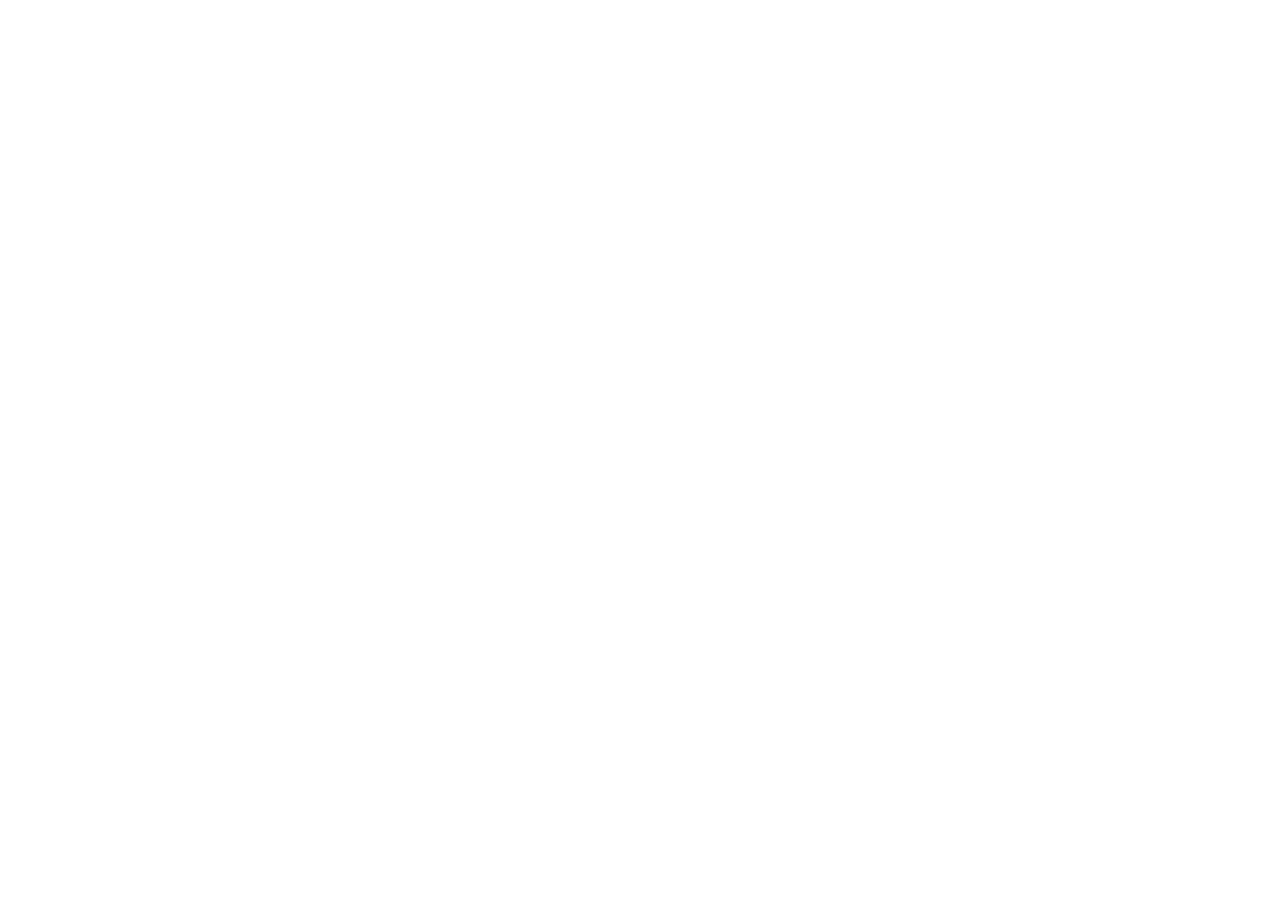
==== index.html @ 4f6c1d49 "'css'" ====
<!DOCTYPE html>
<html lang="en">
<head>
    <meta charset="UTF-8">
    <meta name="viewport" content="width=device-width, initial-scale=1.0">
    <title>Accueil</title>
    <link rel="stylesheet" href="css/stylesheet.css">
    <link rel="stylesheet" href="https://cdn.jsdelivr.net/npm/bootstrap@4.5.3/dist/css/bootstrap.min.css" integrity="sha384-TX8t27EcRE3e/ihU7zmQxVncDAy5uIKz4rEkgIXeMed4M0jlfIDPvg6uqKI2xXr2" crossorigin="anonymous">

</head>
<body>




    
    <script src="https://code.jquery.com/jquery-3.5.1.slim.min.js" integrity="sha384-DfXdz2htPH0lsSSs5nCTpuj/zy4C+OGpamoFVy38MVBnE+IbbVYUew+OrCXaRkfj" crossorigin="anonymous"></script>

      <script src="https://cdn.jsdelivr.net/npm/popper.js@1.16.0/dist/umd/popper.min.js" integrity="sha384-Q6E9RHvbIyZFJoft+2mJbHaEWldlvI9IOYy5n3zV9zzTtmI3UksdQRVvoxMfooAo" crossorigin="anonymous"></script>

      <script src="https://stackpath.bootstrapcdn.com/bootstrap/4.5.0/js/bootstrap.min.js" integrity="sha384-OgVRvuATP1z7JjHLkuOU7Xw704+h835Lr+6QL9UvYjZE3Ipu6Tp75j7Bh/kR0JKI" crossorigin="anonymous"></script>

</body>
</html>
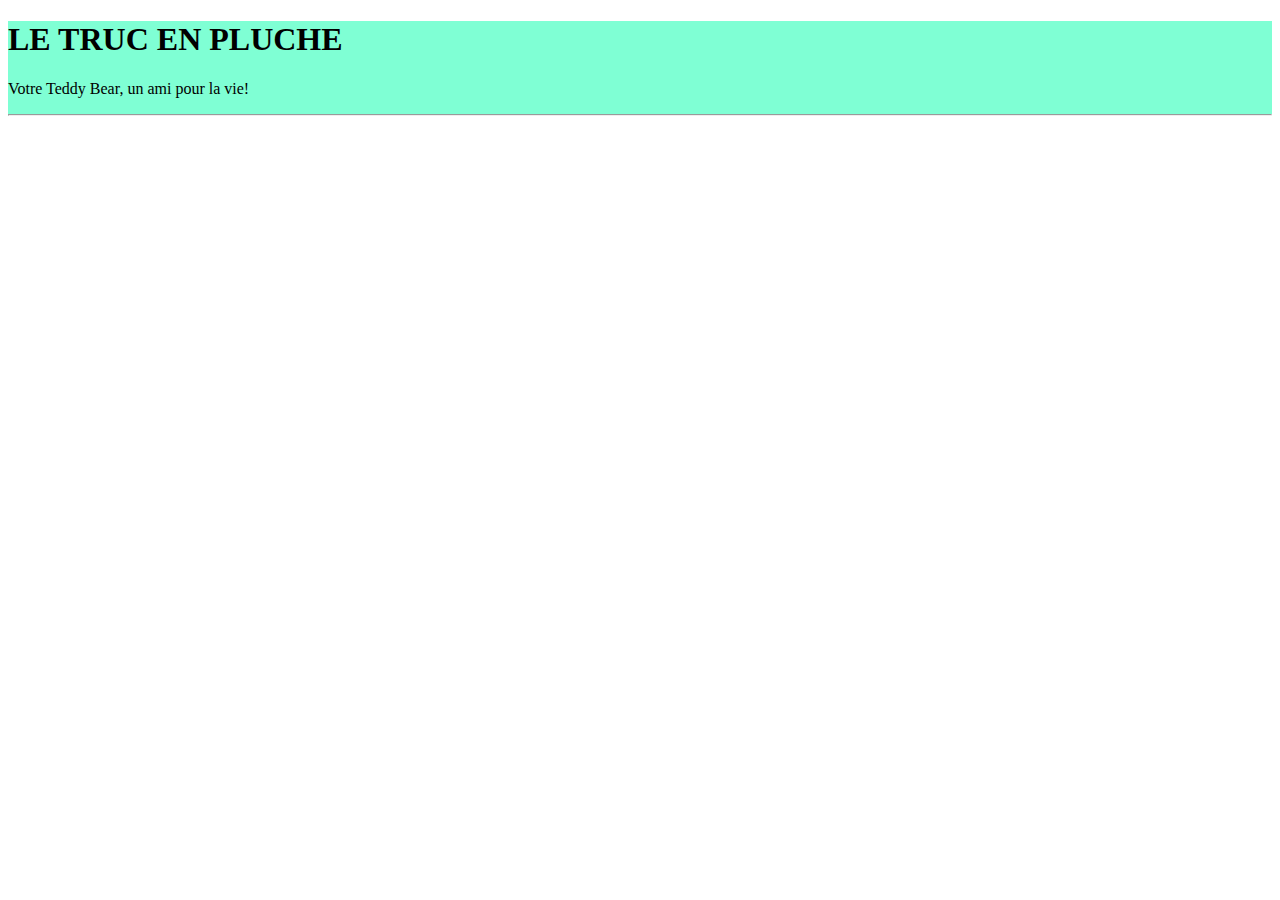
==== commit 6cf65fcc: "mis a jour" ====
--- a/index.html
+++ b/index.html
@@ -1,24 +1,48 @@
 <!DOCTYPE html>
 <html lang="en">
+
 <head>
     <meta charset="UTF-8">
     <meta name="viewport" content="width=device-width, initial-scale=1.0">
-    <title>Accueil</title>
-    <link rel="stylesheet" href="css/stylesheet.css">
-    <link rel="stylesheet" href="https://cdn.jsdelivr.net/npm/bootstrap@4.5.3/dist/css/bootstrap.min.css" integrity="sha384-TX8t27EcRE3e/ihU7zmQxVncDAy5uIKz4rEkgIXeMed4M0jlfIDPvg6uqKI2xXr2" crossorigin="anonymous">
+    <title>Accueil</title>   
+    <link rel="stylesheet" href="https://cdn.jsdelivr.net/npm/bootstrap@4.5.3/dist/css/bootstrap.min.css"
+        integrity="sha384-TX8t27EcRE3e/ihU7zmQxVncDAy5uIKz4rEkgIXeMed4M0jlfIDPvg6uqKI2xXr2" crossorigin="anonymous">
+        <script src="./js/main.js" type="module" defer></script>
+</head>
 
-</head>
 <body>
+
+    <header>
+        <div class="jumbotron" style="background-color: aquamarine;">
+            <h1 class="display-4 text-center">LE TRUC EN PLUCHE</h1>
+            <p class="lead text-center">Votre Teddy Bear, un ami pour la vie!</p>
+            <hr class="my-4">
+        </div>
+    </header>
+
+    <main>
+        <div class="container" >
+            <div class="row" id="cardContainer">
+
+            </div>
+        </div>
+
+    </main>
+
+    <script src="https://code.jquery.com/jquery-3.5.1.slim.min.js"
+        integrity="sha384-DfXdz2htPH0lsSSs5nCTpuj/zy4C+OGpamoFVy38MVBnE+IbbVYUew+OrCXaRkfj"
+        crossorigin="anonymous"></script>
+
+    <script src="https://cdn.jsdelivr.net/npm/popper.js@1.16.0/dist/umd/popper.min.js"
+        integrity="sha384-Q6E9RHvbIyZFJoft+2mJbHaEWldlvI9IOYy5n3zV9zzTtmI3UksdQRVvoxMfooAo"
+        crossorigin="anonymous"></script>
+
+    <script src="https://stackpath.bootstrapcdn.com/bootstrap/4.5.0/js/bootstrap.min.js"
+        integrity="sha384-OgVRvuATP1z7JjHLkuOU7Xw704+h835Lr+6QL9UvYjZE3Ipu6Tp75j7Bh/kR0JKI"
+        crossorigin="anonymous"></script>
 
 
 
+</body>
 
-    
-    <script src="https://code.jquery.com/jquery-3.5.1.slim.min.js" integrity="sha384-DfXdz2htPH0lsSSs5nCTpuj/zy4C+OGpamoFVy38MVBnE+IbbVYUew+OrCXaRkfj" crossorigin="anonymous"></script>
-
-      <script src="https://cdn.jsdelivr.net/npm/popper.js@1.16.0/dist/umd/popper.min.js" integrity="sha384-Q6E9RHvbIyZFJoft+2mJbHaEWldlvI9IOYy5n3zV9zzTtmI3UksdQRVvoxMfooAo" crossorigin="anonymous"></script>
-
-      <script src="https://stackpath.bootstrapcdn.com/bootstrap/4.5.0/js/bootstrap.min.js" integrity="sha384-OgVRvuATP1z7JjHLkuOU7Xw704+h835Lr+6QL9UvYjZE3Ipu6Tp75j7Bh/kR0JKI" crossorigin="anonymous"></script>
-
-</body>
 </html>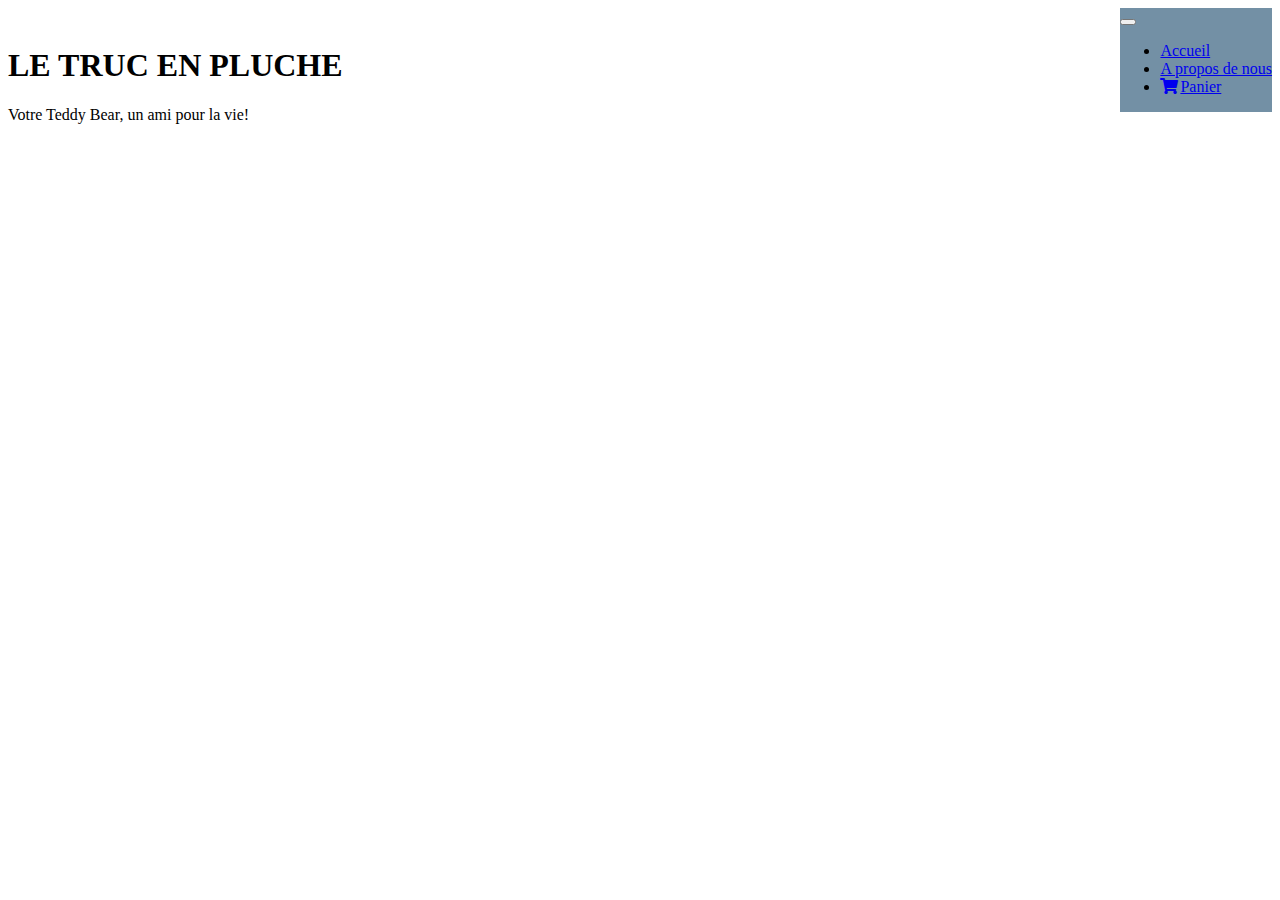
==== commit 391fe07e: "mise a jour fiche product" ====
--- a/index.html
+++ b/index.html
@@ -4,24 +4,48 @@
 <head>
     <meta charset="UTF-8">
     <meta name="viewport" content="width=device-width, initial-scale=1.0">
-    <title>Accueil</title>   
+    <title>Accueil</title>
     <link rel="stylesheet" href="https://cdn.jsdelivr.net/npm/bootstrap@4.5.3/dist/css/bootstrap.min.css"
         integrity="sha384-TX8t27EcRE3e/ihU7zmQxVncDAy5uIKz4rEkgIXeMed4M0jlfIDPvg6uqKI2xXr2" crossorigin="anonymous">
-        <script src="./js/main.js" type="module" defer></script>
+    <link rel="stylesheet" href="./css/stylesheet.css">
+    <link href="https://cdnjs.cloudflare.com/ajax/libs/font-awesome/5.12.1/css/all.min.css" rel="stylesheet">
+    <script src="./js/main.js" type="module" defer></script>
 </head>
 
 <body>
 
     <header>
-        <div class="jumbotron" style="background-color: aquamarine;">
+        <nav class="navbar navbar-expand-lg navbar-dark " style="float: right; background-color: #7390a5;;">
+            <a class="navbar-brand" href="#" style="width: 1090px;"></a>
+            <button class="navbar-toggler" type="button" data-toggle="collapse" data-target="#navbarNav"
+                aria-controls="navbarNav" aria-expanded="false" aria-label="Toggle navigation">
+                <span class="navbar-toggler-icon"></span>
+            </button>
+            <div class="collapse navbar-collapse" id="navbarNav">
+                <ul class="navbar-nav">
+                    <li class="nav-item w-100 active m-1">
+                        <a class="nav-link" href="#" style="width: 100px;">Accueil <span
+                                class="sr-only">(current)</span></a>
+                    </li>
+                    <li class="nav-item w-100 m-1">
+                        <a class="nav-link" href="#" style="width: 150px;">A propos de nous</a>
+                    </li>
+                    <li class="nav-item w-100 m-1">
+                        <a class="nav-link" href="panier.html" style="width: 150px;"><i class="fas fa-shopping-cart"
+                                style="width: 20px;"></i>Panier</a>
+                    </li>
+                </ul>
+            </div>
+        </nav>
+        <br>
+        <div class="jumbotron">
             <h1 class="display-4 text-center">LE TRUC EN PLUCHE</h1>
             <p class="lead text-center">Votre Teddy Bear, un ami pour la vie!</p>
-            <hr class="my-4">
         </div>
     </header>
 
     <main>
-        <div class="container" >
+        <div class="container">
             <div class="row" id="cardContainer">
 
             </div>
@@ -41,8 +65,6 @@
         integrity="sha384-OgVRvuATP1z7JjHLkuOU7Xw704+h835Lr+6QL9UvYjZE3Ipu6Tp75j7Bh/kR0JKI"
         crossorigin="anonymous"></script>
 
-
-
 </body>
 
 </html>--- a/css/stylesheet.css
+++ b/css/stylesheet.css
@@ -0,0 +1,10 @@
+
+
+#main{
+    background-image: url(../img/bear1920.png) ;
+   
+}
+
+h1 {
+    font-family: 'Parisienne';
+}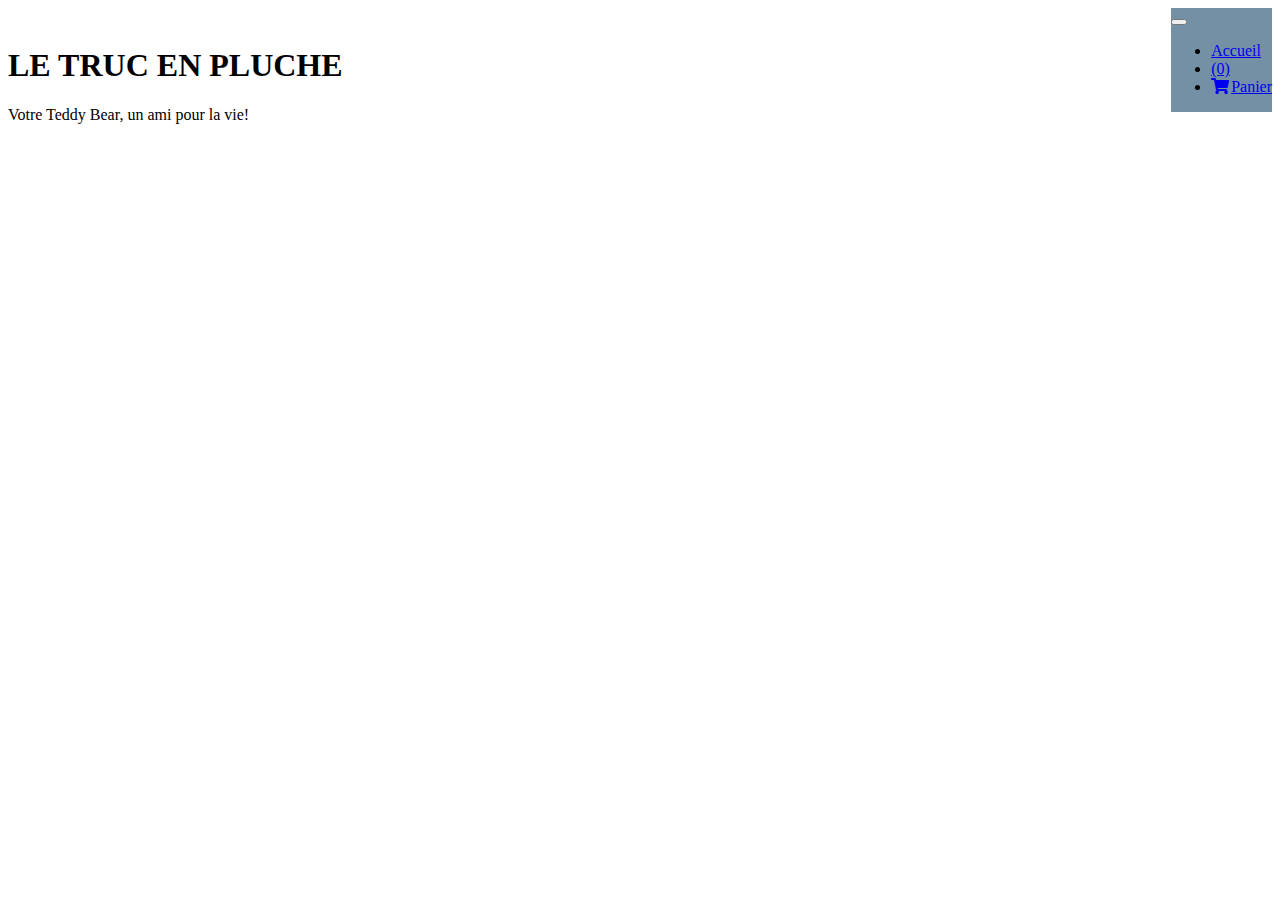
==== commit a4718411: "panier ok" ====
--- a/index.html
+++ b/index.html
@@ -10,6 +10,7 @@
     <link rel="stylesheet" href="./css/stylesheet.css">
     <link href="https://cdnjs.cloudflare.com/ajax/libs/font-awesome/5.12.1/css/all.min.css" rel="stylesheet">
     <script src="./js/main.js" type="module" defer></script>
+    <script src="./js/app.js" type="module" defer></script>
 </head>
 
 <body>
@@ -24,14 +25,15 @@
             <div class="collapse navbar-collapse" id="navbarNav">
                 <ul class="navbar-nav">
                     <li class="nav-item w-100 active m-1">
-                        <a class="nav-link" href="#" style="width: 100px;">Accueil <span
+                        <a class="nav-link" href="#" style="width: 180px;">Accueil <span
                                 class="sr-only">(current)</span></a>
                     </li>
+
                     <li class="nav-item w-100 m-1">
-                        <a class="nav-link" href="#" style="width: 150px;">A propos de nous</a>
+                        <a id="items" class="nav-link" href="#" style="width: 10px;"></a>
                     </li>
                     <li class="nav-item w-100 m-1">
-                        <a class="nav-link" href="panier.html" style="width: 150px;"><i class="fas fa-shopping-cart"
+                        <a class="nav-link" href="panier.html" style="width: 175px;"><i class="fas fa-shopping-cart"
                                 style="width: 20px;"></i>Panier</a>
                     </li>
                 </ul>
